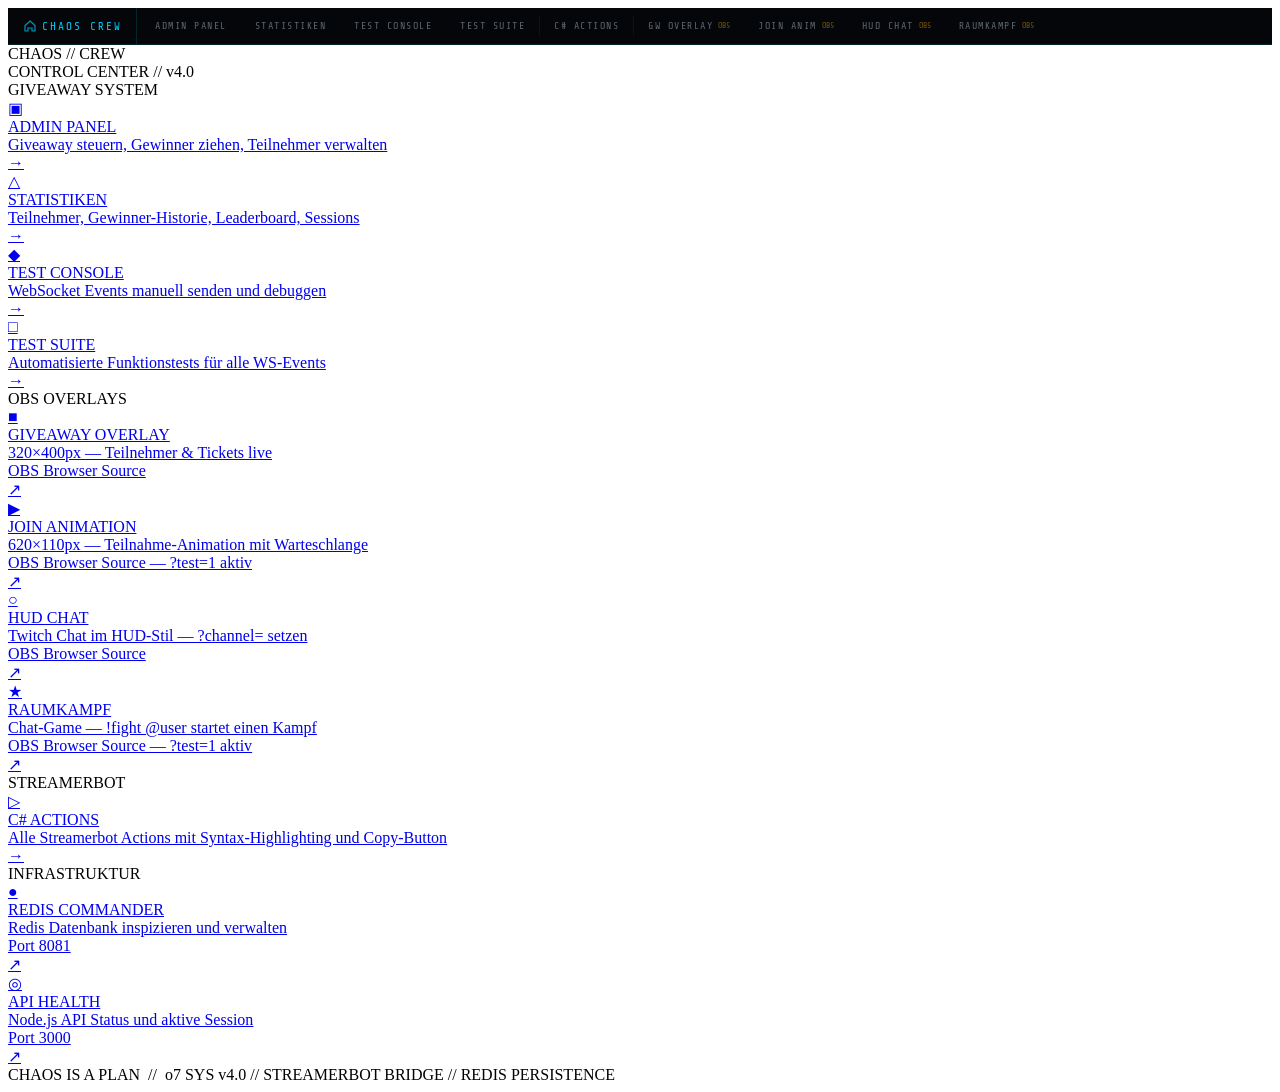
==== web/index.html @ 4186b5bd "added header navigation, changed a test" ====
<!DOCTYPE html>
<html lang="de">
<head>
<meta charset="UTF-8">
<title>Chaos Crew – Control Center</title>
<link rel="stylesheet" href="index.css">
<link rel="stylesheet" href="nav.css">
</head>
<body>

<div class="scanlines"></div>

<header>
  <div class="logo">
    <span class="logo-cc">CHAOS</span>
    <span class="logo-sep">//</span>
    <span class="logo-crew">CREW</span>
  </div>
  <div class="logo-sub">CONTROL CENTER // v4.0</div>
  <div class="header-time" id="clock"></div>
</header>

<main>

  <section class="module-group">
    <div class="group-title">GIVEAWAY SYSTEM</div>
    <div class="module-grid">

      <a href="giveaway-admin.html" class="module-card cyan">
        <div class="module-icon">&#x25A3;</div>
        <div class="module-info">
          <div class="module-name">ADMIN PANEL</div>
          <div class="module-desc">Giveaway steuern, Gewinner ziehen, Teilnehmer verwalten</div>
        </div>
        <div class="module-arrow">&#x2192;</div>
      </a>

      <a href="stats.html" class="module-card gold">
        <div class="module-icon">&#x25B3;</div>
        <div class="module-info">
          <div class="module-name">STATISTIKEN</div>
          <div class="module-desc">Teilnehmer, Gewinner-Historie, Leaderboard, Sessions</div>
        </div>
        <div class="module-arrow">&#x2192;</div>
      </a>

      <a href="giveaway-test.html" class="module-card dim">
        <div class="module-icon">&#x25C6;</div>
        <div class="module-info">
          <div class="module-name">TEST CONSOLE</div>
          <div class="module-desc">WebSocket Events manuell senden und debuggen</div>
        </div>
        <div class="module-arrow">&#x2192;</div>
      </a>

      <a href="tests/test-runner.html" class="module-card dim">
        <div class="module-icon">&#x25A1;</div>
        <div class="module-info">
          <div class="module-name">TEST SUITE</div>
          <div class="module-desc">Automatisierte Funktionstests für alle WS-Events</div>
        </div>
        <div class="module-arrow">&#x2192;</div>
      </a>

    </div>
  </section>

  <section class="module-group">
    <div class="group-title">OBS OVERLAYS</div>
    <div class="module-grid">

      <a href="giveaway-overlay.html" class="module-card cyan" target="_blank">
        <div class="module-icon">&#x25A0;</div>
        <div class="module-info">
          <div class="module-name">GIVEAWAY OVERLAY</div>
          <div class="module-desc">320&times;400px &mdash; Teilnehmer &amp; Tickets live</div>
          <div class="module-tag">OBS Browser Source</div>
        </div>
        <div class="module-arrow">&#x2197;</div>
      </a>

      <a href="giveaway-join.html?test=1" class="module-card cyan" target="_blank">
        <div class="module-icon">&#x25B6;</div>
        <div class="module-info">
          <div class="module-name">JOIN ANIMATION</div>
          <div class="module-desc">620&times;110px &mdash; Teilnahme-Animation mit Warteschlange</div>
          <div class="module-tag">OBS Browser Source &mdash; ?test=1 aktiv</div>
        </div>
        <div class="module-arrow">&#x2197;</div>
      </a>

      <a href="chat.html" class="module-card cyan" target="_blank">
        <div class="module-icon">&#x25CB;</div>
        <div class="module-info">
          <div class="module-name">HUD CHAT</div>
          <div class="module-desc">Twitch Chat im HUD-Stil &mdash; ?channel= setzen</div>
          <div class="module-tag">OBS Browser Source</div>
        </div>
        <div class="module-arrow">&#x2197;</div>
      </a>

      <a href="spacefight.html?test=1" class="module-card gold" target="_blank">
        <div class="module-icon">&#x2605;</div>
        <div class="module-info">
          <div class="module-name">RAUMKAMPF</div>
          <div class="module-desc">Chat-Game &mdash; !fight @user startet einen Kampf</div>
          <div class="module-tag">OBS Browser Source &mdash; ?test=1 aktiv</div>
        </div>
        <div class="module-arrow">&#x2197;</div>
      </a>

    </div>
  </section>

  <section class="module-group">
    <div class="group-title">STREAMERBOT</div>
    <div class="module-grid">

      <a href="streamerbot.html" class="module-card gold">
        <div class="module-icon">&#x25B7;</div>
        <div class="module-info">
          <div class="module-name">C# ACTIONS</div>
          <div class="module-desc">Alle Streamerbot Actions mit Syntax-Highlighting und Copy-Button</div>
        </div>
        <div class="module-arrow">&#x2192;</div>
      </a>

    </div>
  </section>

  <section class="module-group">
    <div class="group-title">INFRASTRUKTUR</div>
    <div class="module-grid">

      <a id="link-redis-ui" href="#" class="module-card dim" target="_blank">
        <div class="module-icon">&#x25CF;</div>
        <div class="module-info">
          <div class="module-name">REDIS COMMANDER</div>
          <div class="module-desc">Redis Datenbank inspizieren und verwalten</div>
          <div class="module-tag">Port 8081</div>
        </div>
        <div class="module-arrow">&#x2197;</div>
      </a>

      <a id="link-api-health" href="#" class="module-card dim" target="_blank">
        <div class="module-icon">&#x25CE;</div>
        <div class="module-info">
          <div class="module-name">API HEALTH</div>
          <div class="module-desc">Node.js API Status und aktive Session</div>
          <div class="module-tag">Port 3000</div>
        </div>
        <div class="module-arrow">&#x2197;</div>
      </a>

    </div>
  </section>

</main>

<footer>
  <span class="footer-text">CHAOS IS A PLAN &nbsp;//&nbsp; o7</span>
  <span class="footer-ver">SYS v4.0 // STREAMERBOT BRIDGE // REDIS PERSISTENCE</span>
</footer>

<script src="index.js"></script>
<script src="nav.js"></script>
</body>
</html>
---- web/nav.css ----
/* ════════════════════════════════════════════════════════
   CHAOS CREW – Shared Navigation Top Bar
   nav.css – einbinden in alle Admin-Seiten
   ════════════════════════════════════════════════════════ */

@import url('https://fonts.googleapis.com/css2?family=Share+Tech+Mono&display=swap');

.cc-nav {
  background: #04060a;
  border-bottom: 1px solid rgba(0,212,255,0.15);
  display: flex;
  align-items: center;
  gap: 0;
  padding: 0 0 0 16px;
  height: 36px;
  position: sticky;
  top: 0;
  z-index: 999;
  flex-shrink: 0;
}

.cc-nav-home {
  font-family: 'Share Tech Mono', monospace;
  font-size: 11px;
  letter-spacing: 2px;
  color: #00d4ff;
  text-decoration: none;
  padding: 0 14px 0 0;
  margin-right: 4px;
  border-right: 1px solid rgba(0,212,255,0.15);
  height: 100%;
  display: flex;
  align-items: center;
  gap: 6px;
  white-space: nowrap;
  transition: color 0.15s;
}
.cc-nav-home:hover { color: #fff; }
.cc-nav-home svg { opacity: 0.7; }

.cc-nav-items {
  display: flex;
  align-items: stretch;
  height: 100%;
  flex: 1;
  overflow-x: auto;
  scrollbar-width: none;
}
.cc-nav-items::-webkit-scrollbar { display: none; }

.cc-nav-item {
  font-family: 'Share Tech Mono', monospace;
  font-size: 10px;
  letter-spacing: 1.5px;
  color: rgba(200,220,232,0.45);
  text-decoration: none;
  padding: 0 14px;
  display: flex;
  align-items: center;
  white-space: nowrap;
  border-bottom: 2px solid transparent;
  transition: color 0.15s, border-color 0.15s;
  position: relative;
}

.cc-nav-item:hover {
  color: rgba(200,220,232,0.85);
}

.cc-nav-item.active {
  color: #00d4ff;
  border-bottom-color: #00d4ff;
}

.cc-nav-item.gold { }
.cc-nav-item.gold.active { color: #f0a500; border-bottom-color: #f0a500; }
.cc-nav-item.gold:hover { color: #f0a500; }

/* OBS-Badge für Overlays */
.cc-nav-item .nav-obs {
  font-size: 8px;
  color: rgba(240,165,0,0.5);
  margin-left: 5px;
  letter-spacing: 0;
}

.cc-nav-sep {
  width: 1px;
  background: rgba(0,212,255,0.08);
  margin: 8px 0;
  flex-shrink: 0;
}
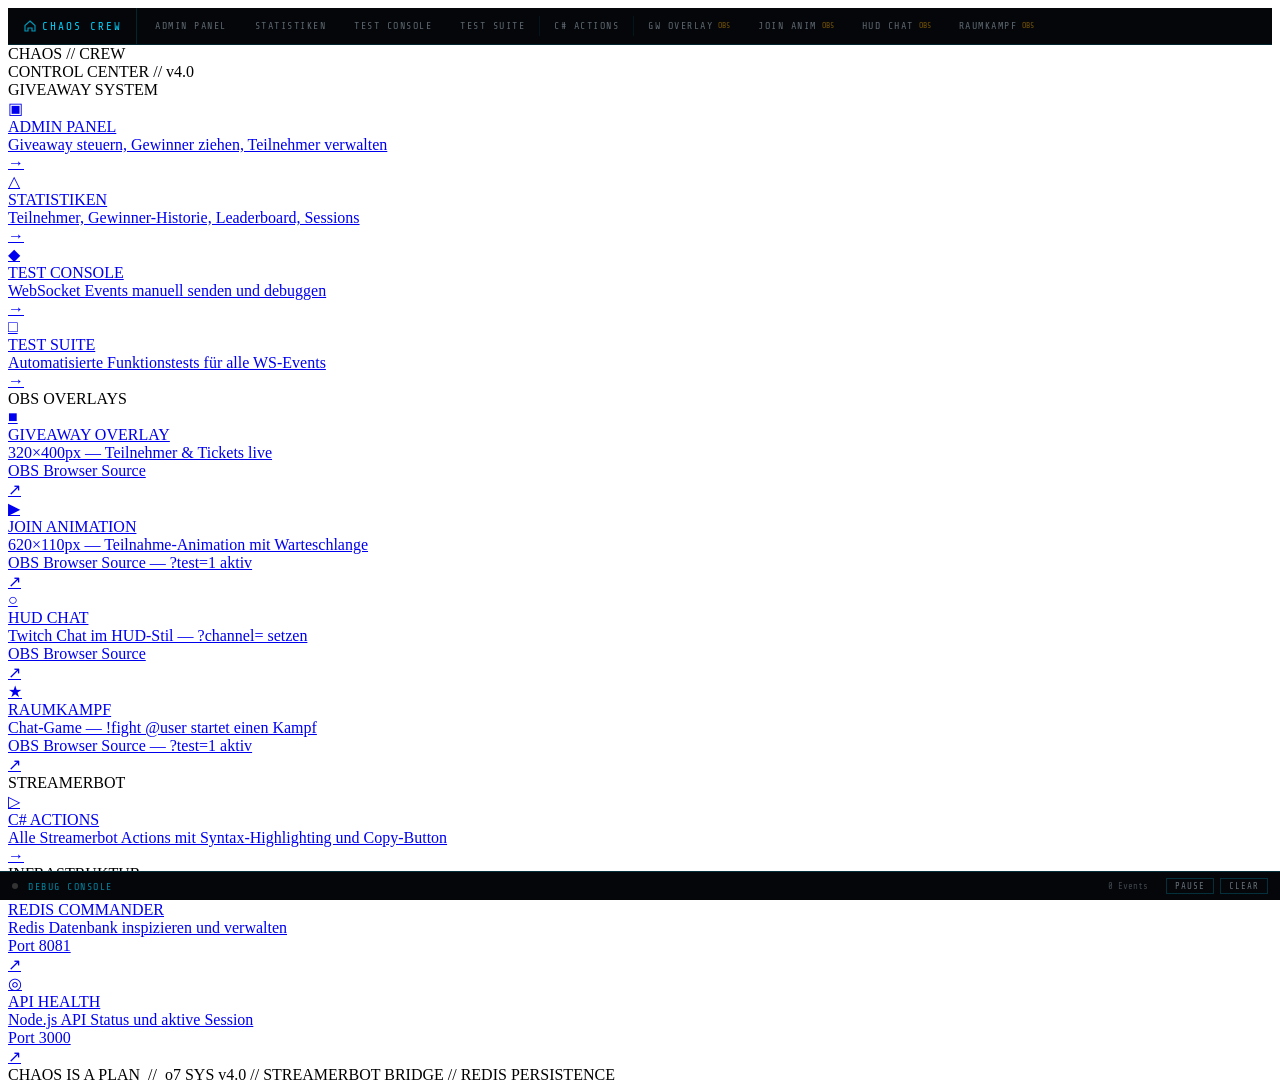
==== commit 636ccdcb: "inputvalidation" ====
--- a/web/index.html
+++ b/web/index.html
@@ -4,6 +4,7 @@
 <meta charset="UTF-8">
 <title>Chaos Crew – Control Center</title>
 <link rel="stylesheet" href="index.css">
+<script src="validate.js"></script>
 <link rel="stylesheet" href="nav.css">
 </head>
 <body>
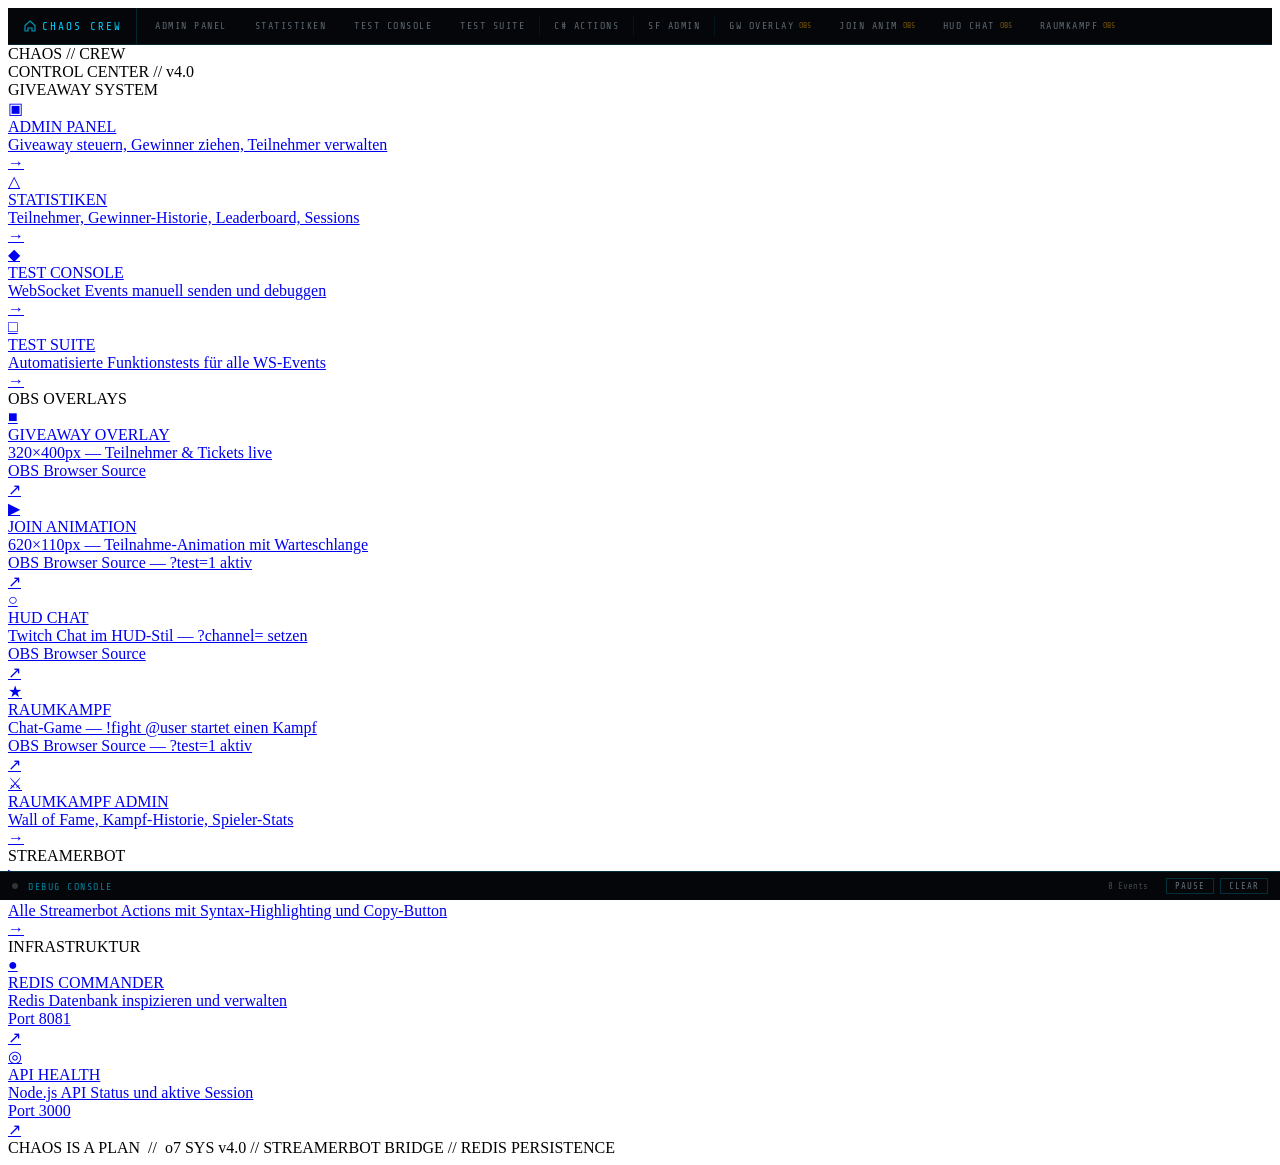
==== commit ad29f998: "a lot of bugfixes and an now working game" ====
--- a/web/index.html
+++ b/web/index.html
@@ -110,6 +110,15 @@
         <div class="module-arrow">&#x2197;</div>
       </a>
 
+      <a href="spacefight-admin.html" class="module-card gold">
+        <div class="module-icon">&#x2694;</div>
+        <div class="module-info">
+          <div class="module-name">RAUMKAMPF ADMIN</div>
+          <div class="module-desc">Wall of Fame, Kampf-Historie, Spieler-Stats</div>
+        </div>
+        <div class="module-arrow">&#x2192;</div>
+      </a>
+
     </div>
   </section>
 
